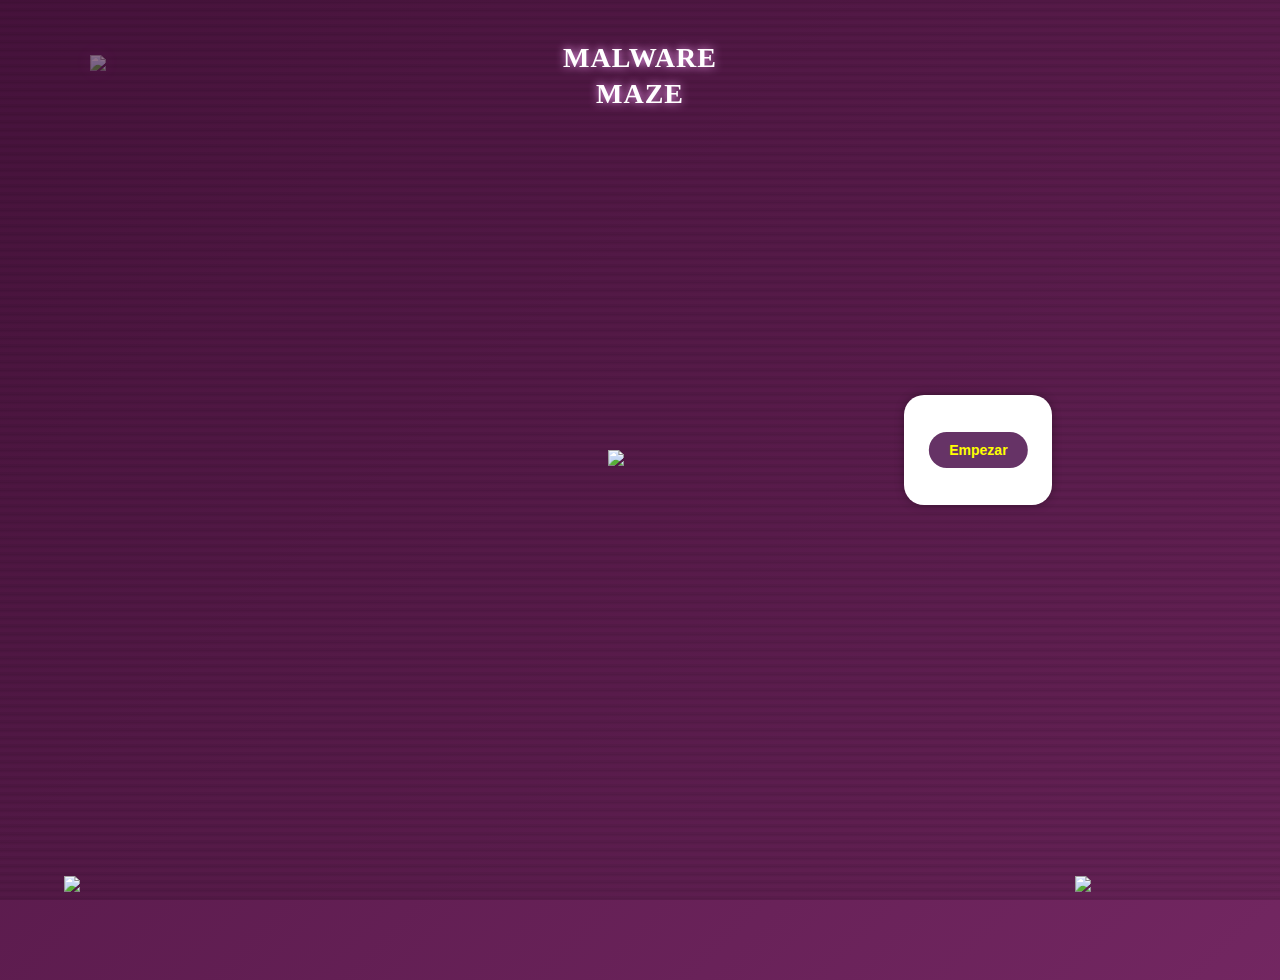
==== pacman.html @ 2940d96f "Add files via upload" ====
<!DOCTYPE html>
<html>
  <head>
    <meta charset="utf-8" />
    <title>Malware Maze</title>
    <link rel="stylesheet" href="./style.css">
    </style>

</head>

<body>
  <img class="menu-button" src="./IMG/menu.svg"
onclick="window.location.href='./index.html'">

  <h1>MALWARE<br>MAZE</h1>
  
  <div id="pacman"></div>

  <script src="controles.js"></script>
  <script src="pacman.js"></script>
  <script src="modernizr-1.5.min.js"></script>

  <script>
    var el = document.getElementById("pacman");
    if (Modernizr.canvas && Modernizr.localstorage && 
        Modernizr.audio && (Modernizr.audio.ogg || Modernizr.audio.mp3)) {
      window.setTimeout(function () { PACMAN.init(el, "./"); }, 0);
    } else { 
      el.innerHTML = "Sorry, needs a decent browser<br /><small>" + 
        "(firefox 3.6+, Chrome 4+, Opera 10+ and Safari 4+)</small>";
    }
  </script>
    <footer>
      <img src="./IMG/LogoSV.png"class="img_pie_izquierda">
      <img src="./IMG/GMWLogo_Color_S2.png"class="img_pie_derecha_3">
      <img src="./IMG/BCRLogo_Color_S1.png"class="BCR_PACMAN">
    </footer>
  

</body>
</html>
---- style.css ----
body {
  margin: 40px 0;
  font-family: "Raleway";
  font-size: 14px;
  font-weight: 500;
  background-color: #470c38;
  -webkit-font-smoothing: antialiased;
}
body {
	background: linear-gradient(-45deg, #df5bbe, #4e1542);
	background-size: 400% 400%;
	animation: gradient 5s ease infinite;
	height: 100vh;
}
@keyframes gradient {
	0% {
		background-position: 0% 50%;
	}
	50% {
		background-position: 100% 50%;
	}
	100% {
		background-position: 0% 50%;
	}
}
/*-------------------------------------------------------------------------------------------------*/
/* Interlace */
body::after {
  content: '';
  display: block;
  position: fixed;
  top: 0;
  left: 0;
  bottom: 0;
  right: 0;
  background-image: linear-gradient(
    rgba(0,0,0,.2) 0px,
    rgba(0,0,0,.1) 1px,
    rgba(0,0,0,.2) 2px,
    rgba(0,0,0,.1) 5px
  );
  background-size: 100% 8px; 
  z-index: -1;
}
/* Fondo Radial */
#gradient {
  position: fixed;
  top: 0;
  left: 0;
  width: 100%;
  height: 100%;
  z-index: -1;
}
#gradient::before {
  content: "";
  position: absolute;
  top: 0;
  left: 0;
  width: 100%;
  height: 100%;
  background: radial-gradient(ellipse farthest-corner at center top, #c456a8, #641d55);
}
/*-------------------------------------------------------------------------------------------------*/
.title {
  font-family: "Pixeled";
  font-size: 24px;
  font-weight: 700;
  color: #5D4037;
  text-align: center;
}
p {
  line-height: 1.5em;
}
h1 {
  font-family: 'Pixeled';
  color: #ffffff;
  text-align: center;
  src: url('./Pixeled.ttf') format('truetype');
  font-weight: normal;
  font-style: normal;
  font-weight: 700;
  letter-spacing: 1px;
  text-transform: uppercase;
  font-size: 28px;
  text-shadow: 0 0 10px rgb(252, 169, 255);
  transition: text-shadow 0.2s ease-in-out;
  margin: 30px auto;
  line-height: 1.3;
}
h1:hover {
  text-shadow: 0 0 15px rgb(251, 148, 255);
}
h2 {
  font-family: 'Pixeled';
  color: #fff129;
  text-align: center;
  src: url('./Pixeled.ttf') format('truetype');
  font-weight: normal;
  font-style: normal;
  font-weight: 700;
  letter-spacing: 1px;
  text-transform: uppercase;
  font-size: 22px;
  text-shadow: 0 0 20px rgb(255, 242, 53);
  transition: text-shadow 0.2s ease-in-out;
}
h2:hover {
  text-shadow: 0 0 10px rgb(255, 242, 53);
}
.smaller {
  font-size: 0.8em;
}
.container {
  padding: 40px 80px;
  display: flex;
  flex-wrap: wrap;
  justify-content: center;
}
.card-wrap {
  margin: 10px;
  transform: perspective(800px);
  transform-style: preserve-3d;
  cursor: pointer;
}
.card-wrap:hover .card-info {
  transform: translateY(0);
}
.card-wrap:hover .card-info p {
  opacity: 1;
}
.card-wrap:hover .card-info, .card-wrap:hover .card-info p {
  transition: 0.6s cubic-bezier(0.23, 1, 0.32, 1);
}
.card-wrap:hover .card-info:after {
  transition: 5s cubic-bezier(0.23, 1, 0.32, 1);
  opacity: 1;
  transform: translateY(0);
}
.card-wrap:hover .card-bg {
  transition: 0.6s cubic-bezier(0.23, 1, 0.32, 1), opacity 5s cubic-bezier(0.23, 1, 0.32, 1);
  opacity: 0.8;
}
.card-wrap:hover .card {
  transition: 0.6s cubic-bezier(0.23, 1, 0.32, 1), box-shadow 2s cubic-bezier(0.23, 1, 0.32, 1);
  box-shadow: rgba(248, 32, 255, 0.342) 0 0 40px 5px, white 0 0 0 1px, rgba(174, 53, 255, 0.384) 0 30px 60px 0, inset #333 0 0 0 5px, inset white 0 0 0 6px;
}
.card {
  position: relative;
  flex: 0 0 240px;
  width: 240px;
  height: 320px;
  background-color: #333;
  overflow: hidden;
  border-radius: 10px;
  box-shadow: rgba(171, 69, 255, 0.226) 0 30px 60px 0, inset #333 0 0 0 5px, inset rgba(255, 255, 255, 0.247) 0 0 0 6px;
  transition: 1s cubic-bezier(0.445, 0.05, 0.55, 0.95);
}
.card-bg {
  opacity: 0.5;
  position: absolute;
  top: -20px;
  left: -20px;
  width: 100%;
  height: 100%;
  padding: 20px;
  background-repeat: no-repeat;
  background-position: center;
  background-size: cover;
  transition: 1s cubic-bezier(0.445, 0.05, 0.55, 0.95), opacity 5s 1s cubic-bezier(0.445, 0.05, 0.55, 0.95);
  pointer-events: none;
}
.card-info {
  padding: 20px;
  position: absolute;
  bottom: 0;
  color: #fff;
  transform: translateY(40%);
  transition: 0.6s 1.6s cubic-bezier(0.215, 0.61, 0.355, 1);
}
.card-info p {
  font-family: 'Josefin Sans', sans-serif;
  opacity: 0;
  text-shadow: rgba(0, 0, 0, 0.651) 0 2px 3px;
  transition: 0.6s 1.6s cubic-bezier(0.215, 0.61, 0.355, 1);
}
.card-info * {
  position: relative;
  z-index: 1;
}
.card-info:after {
  content: "";
  position: absolute;
  top: 0;
  left: 0;
  z-index: 0;
  width: 100%;
  height: 100%;
  background-image: linear-gradient(to bottom, transparent 0%, rgba(0, 0, 0, 0.6) 100%);
  background-blend-mode: overlay;
  opacity: 0;
  transform: translateY(100%);
  transition: 5s 1s cubic-bezier(0.445, 0.05, 0.55, 0.95);
}
.card-info h1 {
  font-family: "Pixeled";
  font-size: 24px;
  font-weight: 700;
  text-shadow: rgba(0, 0, 0, 0.253) 0 10px 10px;
}
/*--------------------------------------------------------------------------------------------------------*/
/*PIE DE PAGINA*/
.img_pie_izquierda {
  position: fixed;
  bottom: 0;
  left: 5%;
  width: 10%;
  transform: translateY(-50%);
}
.img_pie_derecha_1 {
  position: fixed;
  bottom: 0%;
  right: 5%;
  width: 10%;
  transform: translateY(-50%);
}
.img_pie_derecha_2 {
  position: fixed;
  bottom: 0%;
  right: 16%;
  width: 10%;
  transform: translateY(-50%);
}
.img_pie_derecha_3 {
  position: fixed;
  bottom: 0%;
  right: 6%;
  width: 10%;
  transform: translateY(-50%);
}
.BCR_PACMAN {
  position: absolute;
  top: 50%;
  right: 47.5%;
  width: 5%;
  z-index: 9999;
}
.menu-button {
  position: fixed;
  top: 7%;
  left: 7%;
  cursor: pointer;
  width: 3%;
  transform: translateY(-50%);
  transition: filter 0.3s ease;
  z-index: 9998;
  filter: drop-shadow(0 0 10px rgba(255, 106, 248, 0.192));
  opacity: 0.4;
}
.menu-button:hover {
  filter: drop-shadow(0 0 10px rgba(255, 106, 248, 0.808));
  opacity: 0.8;
}
/*-------------------------------------------------------------------------------------------------*/
/* TRANSFER */
.contenedor {
  width: 75%; /* El contenedor ocupará el 70% del ancho de la pantalla */
  height: 50vh; /* El contenedor ocupará el 70% de la altura de la pantalla */
  border: 1px solid white;
  border-radius: 20px;
  padding: 10px;
  position: absolute;
  left: 50%;
  top: 50%;
  transform: translate(-50%, -50%);
  background-color: white;
  box-shadow: 0px 0px 10px rgba(0, 0, 0, 0.3); /* Agregar sombra al contenedor */
}
.boton_inicio {
  background-color: #663366;
  color: white;
  padding: 10px 20px;
  border: none;
  border-radius: 20px;
  cursor: pointer;
  position: absolute; /* Cambio a posición absoluta */
  top: 80%; /* Centrado verticalmente */
  left: 50%; /* Centrado horizontalmente */
  transform: translate(-50%, -50%); /* Ajuste final para centrado */
  font-family: 'Josefin Sans', sans-serif;
  font-weight: 550;
  font-size: 24px;
  transition: background-color 0.3s; /* transición para un cambio suave */
}
.boton_inicio:hover {
  background-color: #ffff00; /* Cambiar color al hacer hover */
  color: #663366; /* Cambiar color del texto al hacer hover */
}
.boton_enviar{
  background-color: #663366;
  color: white;
  padding: 10px 20px;
  border: none;
  border-radius: 20px;
  cursor: pointer;
  position: absolute; /* Cambio a posición absoluta */
  top: 85%; /*  verticalmente */
  left: 50%; /* Centrado horizontalmente */
  transform: translate(-50%, -50%); /* Ajuste final para centrado */
  font-family: 'Josefin Sans', sans-serif;
  font-weight: 550;
  font-size: 24px;
  transition: background-color 0.3s; /* transición para un cambio suave */
}
.boton_enviar:hover {
  background-color: #ffff00; /* Cambiar color al hacer hover */
  color: #663366; /* Cambiar color del texto al hacer hover */
}
.campo_nombre{
  font-size: 20px;
  position: absolute;
  top: 40%;
  left: 25%;
  right: 10%;
  transform: translateY(-50%);
  border-radius: 8px;
}
.texto_nombre{
  font-family: 'Josefin Sans', sans-serif;
  font-weight: 550;
  font-size: 20px;
  position: absolute;
  top: 40%; 
  right: 76%;
  transform: translateY(-50%);
}
.feedback_nombre{
  font-family: 'Josefin Sans', sans-serif;
  font-weight: 550;
  font-size: 15px;
  color:rgb(150, 19, 63);
  position: absolute;
  top: 35%;
  left: 50%;
  transform: translate(-50%, -50%);
}
.campo_correo{
  font-size: 20px;
  position: absolute;
  top: 50%;
  left: 25%;
  right: 10%;
  transform: translateY(-50%);
  border-radius: 8px;
}
.texto_correo{
  font-family: 'Josefin Sans', sans-serif;
  font-weight: 550;
  font-size: 20px;
  position: absolute;
  top: 50%; 
  right: 76%;
  transform: translateY(-50%);
}
.feedback_correo{
  font-family: 'Josefin Sans', sans-serif;
  font-weight: 550;
  font-size: 15px;
  color:rgb(150, 19, 63);
  position: absolute;
  top: 45%;
  left: 50%;
  transform: translate(-50%, -50%);
}
.campo_destino{
  font-size: 20px;
  position: absolute;
  top: 60%;
  left: 31%;
  right: 10%;
  transform: translateY(-50%);
  border-radius: 8px;
}
.texto_destino{
  font-family: 'Josefin Sans', sans-serif;
  font-weight: 550;
  font-size: 20px;
  position: absolute;
  top: 60%; 
  right: 70%;
  transform: translateY(-50%);
}
.feedback_destino{
  font-family: 'Josefin Sans', sans-serif;
  font-weight: 550;
  font-size: 15px;
  color:rgb(150, 19, 63);
  position: absolute;
  top: 55%;
  left: 50%;
  transform: translate(-50%, -50%);
}
.campo_monto{
  font-size: 20px;
  position: absolute;
  top: 70%;
  left: 25%;
  right: 10%;
  transform: translateY(-50%);
  border-radius: 8px;
}
.texto_monto{
  font-family: 'Josefin Sans', sans-serif;
  font-weight: 550;
  font-size: 20px;
  position: absolute;
  top: 70%; 
  right: 76%;
  transform: translateY(-50%);
}
.feedback_monto{
  font-family: 'Josefin Sans', sans-serif;
  font-weight: 550;
  font-size: 15px;
  color:rgb(150, 19, 63);
  position: absolute;
  top: 65%;
  left: 50%;
  transform: translate(-50%, -50%);
}
.boton_puntaje{
  background-color: #ffff00;
  color: 663366;
  padding: 10px 20px;
  border: none;
  border-radius: 20px;
  cursor: pointer;
  position: absolute; /* Cambio a posición absoluta */
  top: 85%; /*  verticalmente */
  left: 85%; /* Centrado horizontalmente */
  transform: translate(-50%, -50%); /* Ajuste final para centrado */
  font-family: 'Josefin Sans', sans-serif;
  font-weight: 550;
  font-size: 14px;
  transition: background-color 0.3s; /* transición para un cambio suave */
}
.boton_puntaje:hover {
  background-color: #ffa600; /* Cambiar color al hacer hover */
  color: #582658; /* Cambiar color del texto al hacer hover */
}
.mostrar-contador {
  position: absolute;
  top: 35%;
  left: 50%;
  transform: translate(-50%, -50%);
  font-size: 20px;
  text-align: center;
  font-family: 'Pixeled';
  color:#582658;
  text-shadow: 0 0 15px rgb(255, 198, 252);
}
.boton_reinicio {
  background-color: #663366;
  color: white;
  padding: 10px 20px;
  border: none;
  border-radius: 20px;
  cursor: pointer;
  position: absolute; /* Cambio a posición absoluta */
  top: 85%; /* Centrado verticalmente */
  left: 50%; /* Centrado horizontalmente */
  transform: translate(-50%, -50%); /* Ajuste final para centrado */
  font-family: 'Josefin Sans', sans-serif;
  font-weight: 550;
  font-size: 24px;
  transition: background-color 0.3s; /* transición para un cambio suave */
}
.boton_reinicio:hover {
  background-color: #ffff00; /* Cambiar color al hacer hover */
  color: #663366; /* Cambiar color del texto al hacer hover */
}
.boton_puntajefinal{
  background-color: #ffff00;
  color: 663366;
  padding: 10px 20px;
  border: none;
  border-radius: 20px;
  cursor: pointer;
  position: absolute;
  top: 50%;
  left: 50%;
  transform: translate(-50%, -50%);
  font-family: 'Josefin Sans', sans-serif;
  font-weight: 550;
  font-size: 24px;
  transition: background-color 0.3s;
}
.boton_puntajefinal:hover {
  background-color: #ffa600;
  color: #582658;
}
.boton_recargar{
  background-color: #ffff00;
  color: #663366;
  padding: 10px 20px;
  border: none;
  border-radius: 20px;
  cursor: pointer;
  position: absolute; /* Cambio a posición absoluta */
  top: 85%; /*  verticalmente */
  left: 20%; /* Centrado horizontalmente */
  transform: translate(-50%, -50%); /* Ajuste final para centrado */
  font-family: 'Josefin Sans', sans-serif;
  font-weight: 550;
  font-size: 14px;
  transition: background-color 0.3s; /* transición para un cambio suave */
}
.boton_recargar:hover {
  background-color: #ffa600; /* Cambiar color al hacer hover */
  color: #582658; /* Cambiar color del texto al hacer hover */
}
.instrucciones{
  color: #663366;
  position: absolute; /* Cambio a posición absoluta */
  top: 50%; /* Centrado verticalmente */
  left: 50%; /* Centrado horizontalmente */
  transform: translate(-50%, -50%); /* Ajuste final para centrado */
  font-family: 'Josefin Sans', sans-serif;
  font-weight: 550;
  font-size: 20px;
  text-align: justify;
  text-align-last: left;
}
/*-------------------------------------------------------------------------------------------------*/
/* Pacman */
#pacman {
  height:743px;
  width:564px;
  margin:50px auto;
}
@font-face {
  font-family: 'Pixeled';
  src: url('Pixeled.ttf') format('truetype');
  font-weight: normal;
  font-style: normal;
}
/*-------------------------------------------------------------------------------------------------*/
/* Controles */
.controles{
  width: 10%; /* El contenedor ocupará el 70% del ancho de la pantalla */
  height: 10vh; /* El contenedor ocupará el 70% de la altura de la pantalla */
  border: none;
  border-radius: 20px;
  padding: 10px;
  position: absolute;
  right: 12%;
  top: 50%;
  transform: translate(-50%, -50%);
  background-color: white;
  box-shadow: 0px 0px 10px rgba(0, 0, 0, 0.3); /* Agregar sombra al contenedor */
}
.boton_e{
  background-color: #663366;
  color: #ffff00;
  padding: 10px 20px;
  border: none;
  border-radius: 20px;
  cursor: pointer;
  position: absolute;
  top: 50%;
  left: 50%;
  transform: translate(-50%, -50%);
  font-family: 'Josefin Sans', sans-serif;
  font-weight: 550;
  font-size: 14px;
  transition: background-color 0.3s;
  z-index: 9995;
}
.boton_e:hover {
  background-color: #ffff00;
  color: #663366;
}
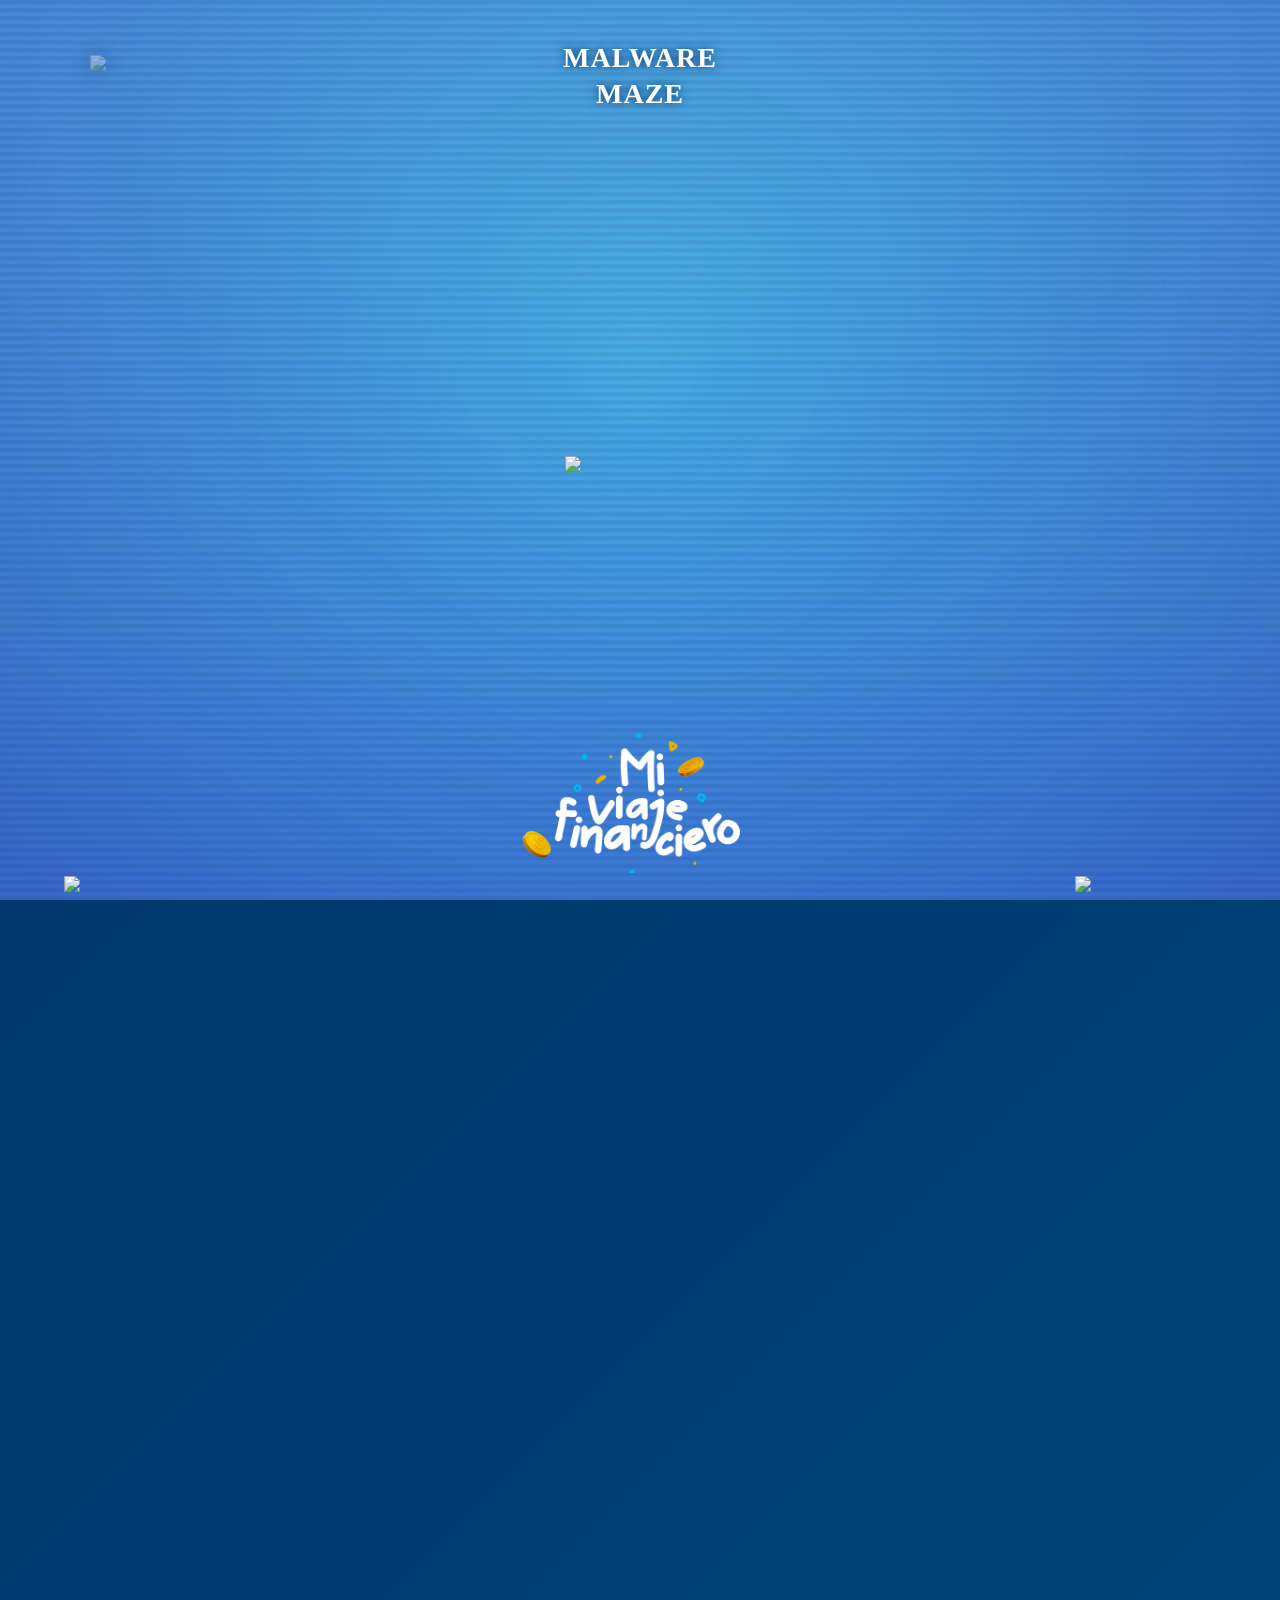
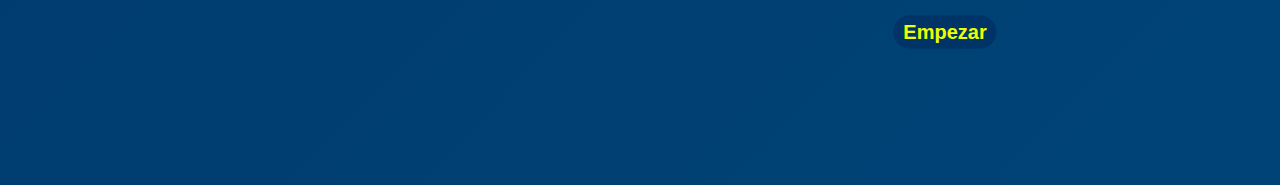
==== commit d415ce86: "Add files via upload" ====
--- a/pacman.html
+++ b/pacman.html
@@ -3,7 +3,7 @@
   <head>
     <meta charset="utf-8" />
     <title>Malware Maze</title>
-    <link rel="stylesheet" href="./style.css">
+    <link rel="stylesheet" href="./styleBlueGaze.css">
     </style>
 
 </head>
@@ -13,9 +13,8 @@
 onclick="window.location.href='./index.html'">
 
   <h1>MALWARE<br>MAZE</h1>
-  
-  <div id="pacman"></div>
-
+  <img src="./IMG/BCRLogo_Color_S1.png"class="img_pacman">
+  <div class="pacman-div" id="pacman"></div>
   <script src="controles.js"></script>
   <script src="pacman.js"></script>
   <script src="modernizr-1.5.min.js"></script>
@@ -30,10 +29,14 @@
         "(firefox 3.6+, Chrome 4+, Opera 10+ and Safari 4+)</small>";
     }
   </script>
+
+<div class="special-bg-page">
+</div>
+
     <footer>
       <img src="./IMG/LogoSV.png"class="img_pie_izquierda">
       <img src="./IMG/GMWLogo_Color_S2.png"class="img_pie_derecha_3">
-      <img src="./IMG/BCRLogo_Color_S1.png"class="BCR_PACMAN">
+      <img src="./IMG/Pacman_Pie.png"class="img_pie_centro">
     </footer>
   
 
--- a/styleBlueGaze.css
+++ b/styleBlueGaze.css
@@ -0,0 +1,893 @@
+body {
+  margin: 40px 0;
+  font-family: "Raleway";
+  font-size: 14px;
+  font-weight: 500;
+  background-color: #003366;
+  -webkit-font-smoothing: antialiased;
+}
+body {
+	background: linear-gradient(-45deg, #006699, #003366);
+	background-size: 400% 400%;
+	animation: gradient 5s ease infinite;
+	height: 100vh;
+}
+@keyframes gradient {
+	0% {
+		background-position: 0% 50%;
+	}
+	50% {
+		background-position: 100% 50%;
+	}
+	100% {
+		background-position: 0% 50%;
+	}
+}
+
+.special-bg-page {
+  background-image: url('./IMG/PacmanBG.png');
+  background-size: cover;
+  background-repeat: no-repeat;
+  background-position: center;
+  min-height: 100vh;
+  width: 100%;
+  overflow: hidden;
+  position: fixed;
+  top: 0;
+  left: 0;
+  z-index: -1;
+}
+
+/*-------------------------------------------------------------------------------------------------*/
+/* Interlace */
+body::after {
+  content: '';
+  display: block;
+  position: fixed;
+  top: 0;
+  left: 0;
+  bottom: 0;
+  right: 0;
+  background-image: linear-gradient(
+    rgba(0,0,0,.2) 0px,
+    rgba(0,0,0,.1) 1px,
+    rgba(0,0,0,.2) 2px,
+    rgba(0,0,0,.1) 5px
+  );
+  background-size: 100% 8px; 
+  z-index: -1;
+}
+/* Fondo Radial */
+#gradient {
+  position: fixed;
+  top: 0;
+  left: 0;
+  width: 100%;
+  height: 100%;
+  z-index: -1;
+}
+#gradient::before {
+  content: "";
+  position: absolute;
+  top: 0;
+  left: 0;
+  width: 100%;
+  height: 100%;
+  background: radial-gradient(ellipse farthest-corner at center top, #003366, #006699);
+}
+/*-------------------------------------------------------------------------------------------------*/
+.title {
+  font-family: "Pixeled";
+  font-size: 24px;
+  font-weight: 700;
+  color: #5D4037;
+  text-align: center;
+}
+p {
+  line-height: 1.5em;
+}
+h1 {
+  font-family: 'Pixeled';
+  color: #ffffff;
+  text-align: center;
+  src: url('./Pixeled.ttf') format('truetype');
+  font-weight: normal;
+  font-style: normal;
+  font-weight: 700;
+  letter-spacing: 1px;
+  text-transform: uppercase;
+  font-size: 28px;
+  text-shadow: 0 0 10px #003366;
+  transition: text-shadow 0.2s ease-in-out;
+  margin: 30px auto;
+  line-height: 1.3;
+}
+h1:hover {
+  text-shadow: 0 0 15px rgba(255, 255, 255, 0.425);
+}
+h2 {
+  font-family: 'Pixeled';
+  color: #fff129;
+  text-align: center;
+  src: url('./Pixeled.ttf') format('truetype');
+  font-weight: normal;
+  font-style: normal;
+  font-weight: 700;
+  letter-spacing: 1px;
+  text-transform: uppercase;
+  font-size: 22px;
+  text-shadow: 0 0 20px rgb(255, 242, 53);
+  transition: text-shadow 0.2s ease-in-out;
+}
+h2:hover {
+  text-shadow: 0 0 10px rgb(255, 242, 53);
+}
+.smaller {
+  font-size: 0.8em;
+}
+.container {
+  padding: 40px 80px;
+  display: flex;
+  flex-wrap: wrap;
+  justify-content: center;
+}
+.card-wrap {
+  margin: 10px; /* MARGEN ENTRE CARTAS JS*/
+  transform: perspective(800px);
+  transform-style: preserve-3d;
+  cursor: pointer;
+}
+.card-wrap:hover .card-info {
+  transform: translateY(0);
+}
+.card-wrap:hover .card-info p {
+  opacity: 1;
+}
+.card-wrap:hover .card-info, .card-wrap:hover .card-info p {
+  transition: 0.6s cubic-bezier(0.23, 1, 0.32, 1);
+}
+.card-wrap:hover .card-info:after {
+  transition: 5s cubic-bezier(0.23, 1, 0.32, 1);
+  opacity: 1;
+  transform: translateY(0);
+}
+.card-wrap:hover .card-bg {
+  transition: 0.6s cubic-bezier(0.23, 1, 0.32, 1), opacity 5s cubic-bezier(0.23, 1, 0.32, 1);
+  opacity: 0.8;
+}
+.card-wrap:hover .card {
+  transition: 0.6s cubic-bezier(0.23, 1, 0.32, 1), box-shadow 2s cubic-bezier(0.23, 1, 0.32, 1);
+  box-shadow: rgba(248, 32, 255, 0.342) 0 0 40px 5px, white 0 0 0 1px, rgba(174, 53, 255, 0.384) 0 30px 60px 0, inset #333 0 0 0 5px, inset white 0 0 0 6px;
+}
+.card { /* TAMAÑO DE CARTAS JS*/
+  position: relative;
+  flex: 0 0 240px;
+  width: 235px;
+  height: 315px;
+  background-color: #333;
+  overflow: hidden;
+  border-radius: 10px;
+  box-shadow: rgba(171, 69, 255, 0.226) 0 30px 60px 0, inset #333 0 0 0 5px, inset rgba(255, 255, 255, 0.247) 0 0 0 6px;
+  transition: 1s cubic-bezier(0.445, 0.05, 0.55, 0.95);
+}
+.card-bg {
+  opacity: 0.5;
+  position: absolute;
+  top: -20px;
+  left: -20px;
+  width: 100%;
+  height: 100%;
+  padding: 20px;
+  background-repeat: no-repeat;
+  background-position: center;
+  background-size: cover;
+  transition: 1s cubic-bezier(0.445, 0.05, 0.55, 0.95), opacity 5s 1s cubic-bezier(0.445, 0.05, 0.55, 0.95);
+  pointer-events: none;
+}
+.card-info {
+  padding: 20px;
+  position: absolute;
+  bottom: 0;
+  color: #fff;
+  transform: translateY(40%);
+  transition: 0.6s 1.6s cubic-bezier(0.215, 0.61, 0.355, 1);
+}
+.card-info p {
+  font-family: 'Josefin Sans', sans-serif;
+  opacity: 0;
+  text-shadow: rgba(0, 0, 0, 0.651) 0 2px 3px;
+  transition: 0.6s 1.6s cubic-bezier(0.215, 0.61, 0.355, 1);
+}
+.card-info * {
+  position: relative;
+  z-index: 1;
+}
+.card-info:after {
+  content: "";
+  position: absolute;
+  top: 0;
+  left: 0;
+  z-index: 0;
+  width: 100%;
+  height: 100%;
+  background-image: linear-gradient(to bottom, transparent 0%, rgba(0, 0, 0, 0.6) 100%);
+  background-blend-mode: overlay;
+  opacity: 0;
+  transform: translateY(100%);
+  transition: 5s 1s cubic-bezier(0.445, 0.05, 0.55, 0.95);
+}
+.card-info h1 {
+  font-family: "Pixeled";
+  font-size: 24px;
+  font-weight: 700;
+  text-shadow: rgba(0, 0, 0, 0.253) 0 10px 10px;
+}
+/*--------------------------------------------------------------------------------------------------------*/
+/*PIE DE PAGINA*/
+.img_pie_centro {
+  position: fixed;
+  bottom: 3%;
+  left: 50%;
+  width: 20%;
+  transform: translateX(-50%);
+}
+
+.img_pie_izquierda {
+  position: fixed;
+  bottom: 0;
+  left: 5%;
+  width: 10%;
+  transform: translateY(-50%);
+}
+.img_pie_derecha_1 {
+  position: fixed;
+  bottom: 0%;
+  right: 5%;
+  width: 10%;
+  transform: translateY(-50%);
+}
+.img_pie_derecha_2 {
+  position: fixed;
+  bottom: 0%;
+  right: 16%;
+  width: 10%;
+  transform: translateY(-50%);
+}
+.img_pie_derecha_3 {
+  position: fixed;
+  bottom: 0%;
+  right: 6%;
+  width: 10%;
+  transform: translateY(-50%);
+}
+.menu-button {
+  position: fixed;
+  top: 7%;
+  left: 7%;
+  cursor: pointer;
+  width: 50px;
+  transform: translateY(-50%);
+  transition: filter 0.3s ease;
+  z-index: 9998;
+  filter: drop-shadow(0 0 10px #003366);
+  opacity: 0.4;
+}
+.menu-button:hover {
+  filter: drop-shadow(0 0 10px #006699);
+  opacity: 0.8;
+}
+/*-------------------------------------------------------------------------------------------------*/
+/* TRANSFER */
+.contenedor {
+  width: 75%; /* El contenedor ocupará el 70% del ancho de la pantalla */
+  height: 50vh; /* El contenedor ocupará el 70% de la altura de la pantalla */
+  border: 1px solid white;
+  border-radius: 20px;
+  padding: 10px;
+  position: absolute;
+  left: 50%;
+  top: 50%;
+  transform: translate(-50%, -50%);
+  background-color: rgb(230, 230, 230);
+  box-shadow: 0px 0px 10px rgba(0, 0, 0, 0.3); /* Agregar sombra al contenedor */
+}
+.boton_enviar{
+  background-color: #ffcc00;
+  color: white;
+  padding: 8px 24px;
+  border: solid;
+  border-radius: 20px;
+  border-color: #ffcc00;
+  border-width: 2px;
+  cursor: pointer;
+  position: absolute; /* Cambio a posición absoluta */
+  top: 77%; /*  verticalmente */
+  left: 50%; /* Centrado horizontalmente */
+  transform: translate(-50%, -50%); /* Ajuste final para centrado */
+  font-family: 'Josefin Sans', sans-serif;
+  font-weight: 550;
+  font-size: 14px;
+  transition: background-color 0.3s; /* transición para un cambio suave */
+  border-width: 2px;
+}
+.boton_enviar:hover {
+  background-color: #00669900; /* Cambiar color al hacer hover */
+  border: solid;
+  border-color: #ffcc00;
+  border-width: 2px;
+}
+.texto_de_campo{
+  color: white;
+  text-transform: uppercase;
+  font-family: 'Josefin Sans', sans-serif;
+  font-weight: 550;
+  font-size: 14px;
+  position: absolute;
+  left: 33%;
+  transform: translateY(-50%);
+}
+.feedback_nombre{
+  font-family: 'Josefin Sans', sans-serif;
+  font-weight: 550;
+  font-size: 15px;
+  color:#ffffff;
+  position: absolute;
+  left: 56%;
+  transform: translate(-50%, -50%);
+  z-index: 9995;
+
+}
+.feedback_correo{
+  font-family: 'Josefin Sans', sans-serif;
+  font-weight: 550;
+  font-size: 15px;
+  color:#006699;
+  position: absolute;
+  top: 45%;
+  left: 50%;
+  transform: translate(-50%, -50%);
+}
+.feedback_destino{
+  font-family: 'Josefin Sans', sans-serif;
+  font-weight: 550;
+  font-size: 15px;
+  color:#006699;
+  position: absolute;
+  top: 55%;
+  left: 50%;
+  transform: translate(-50%, -50%);
+}
+.feedback_monto{
+  font-family: 'Josefin Sans', sans-serif;
+  font-weight: 550;
+  font-size: 15px;
+  color:#006699;
+  position: absolute;
+  top: 65%;
+  left: 50%;
+  transform: translate(-50%, -50%);
+}
+.boton_puntaje {
+  background-color: #00336600;
+  color: #ffffff;
+  padding: 10px 20px;
+  border: none;
+  border-radius: 20px;
+  cursor: pointer;
+  position: absolute;
+  top: 86%;
+  font-family: 'Josefin Sans', sans-serif;
+  font-weight: 550;
+  font-size: 14px;
+  transition: background-color 0.3s;
+  transform: translateY(-50%);
+  left: 50%;
+  transform: translateX(-50%) translateY(-50%);
+}
+.mostrar-contador {
+  position: absolute;
+  top: 30%;
+  left: 50%;
+  transform: translate(-50%, -50%);
+  font-size: 20px;
+  text-align: center;
+  font-family: 'Pixeled';
+  color:#ffffff;
+}
+.boton_reinicio {
+  background-color: #003366;
+  color: white;
+  padding: 10px 20px;
+  border: none;
+  border-radius: 20px;
+  cursor: pointer;
+  position: absolute; /* Cambio a posición absoluta */
+  top: 85%; /* Centrado verticalmente */
+  left: 50%; /* Centrado horizontalmente */
+  transform: translate(-50%, -50%); /* Ajuste final para centrado */
+  font-family: 'Josefin Sans', sans-serif;
+  font-weight: 550;
+  font-size: 24px;
+  transition: background-color 0.3s; /* transición para un cambio suave */
+}
+.boton_reinicio:hover {
+  background-color: #00669900; /* Cambiar color al hacer hover */
+  border: solid;
+  border-color: #ffffff;
+}
+.boton_puntajefinal{
+  background-color: #00336600;
+  color: white;
+  padding: 10px 20px;
+  border: none;
+  border-radius: 20px;
+  cursor: pointer;
+  position: absolute;
+  top: 50%;
+  left: 50%;
+  transform: translate(-50%, -50%);
+  font-family: 'Josefin Sans', sans-serif;
+  font-weight: 550;
+  font-size: 44px;
+  transition: background-color 0.3s;
+}
+.boton_recargar{
+  background-color: #003366;
+  color: white;
+  padding: 8px 5px;
+  border: none;
+  border-radius: 20px;
+  cursor: pointer;
+  position: absolute; /* Cambio a posición absoluta */
+  top: 93%; /*  verticalmente */
+  font-family: 'Josefin Sans', sans-serif;
+  font-weight: 550;
+  font-size: 14px;
+  transition: background-color 0.3s; /* transición para un cambio suave */
+  left: 50%;
+  transform: translateX(-50%) translateY(-50%);
+}
+.boton_recargar:hover {
+  background-color: #006699; /* Cambiar color al hacer hover */
+}
+.instrucciones{
+  color: #003366;
+  position: absolute; /* Cambio a posición absoluta */
+  top: 50%; /* Centrado verticalmente */
+  left: 50%; /* Centrado horizontalmente */
+  transform: translate(-50%, -50%); /* Ajuste final para centrado */
+  font-family: 'Josefin Sans', sans-serif;
+  font-weight: 550;
+  font-size: 20px;
+  text-align:justify;
+  text-align-last:left;
+  width: 90%;
+  line-height: 1;
+
+}
+/*-------------------------------------------------------------------------------------------------*/
+/* Pacman */
+.pacman-div{
+  position: absolute; /* Cambio a posición absoluta */
+  top: 50%; /* Centrado verticalmente */
+  left: 50%; /* Centrado horizontalmente */
+  transform: translate(-50%, -50%); /* Ajuste final para centrado */
+}
+.img_pacman {
+  width: 150px; /* Ancho original de la imagen */
+  height: auto; /* Altura ajustada automáticamente para mantener la proporción */
+  position: absolute;
+  z-index: 9995;
+  top: 51.5%; /* Centrado verticalmente */
+  left: 50%; /* Centrado horizontalmente */
+  transform: translate(-50%, -50%); /* Ajuste final para centrado */
+}
+#pacman {
+  height:1450px;
+  width:1342px;
+  margin:20px auto;
+}
+@font-face {
+  font-family: 'Pixeled';
+  src: url('Pixeled.ttf') format('truetype');
+  font-weight: normal;
+  font-style: normal;
+}
+/*-------------------------------------------------------------------------------------------------*/
+/* Controles */
+.controles{
+  position: absolute;
+  top: 1700px;
+  right: 250px;
+  width: 150px;
+  height:150px;
+  transform: translateY(-50%);
+
+  border: none;
+  border-radius: 25px;
+  padding: 10px;
+  background-color: rgba(255, 255, 255, 0);
+}
+.boton_e{
+  background-color: #003366;
+  color: #eeff00;
+  padding: 5px 10px;
+  border: none;
+  border-radius: 20px;
+  cursor: pointer;
+  position: absolute;
+  top: 10%;
+  left: 50%;
+  transform: translate(-50%, -50%);
+  font-family: 'Josefin Sans', sans-serif;
+  font-weight: 550;
+  font-size: 20px;
+  transition: background-color 0.3s;
+  z-index: 9995;
+}
+.boton_p{
+  background-color: #003366;
+  color: #eeff00;
+  padding: 5px 15px;
+  border: none;
+  border-radius: 20px;
+  cursor: pointer;
+  position: absolute;
+  top: 90%;
+  left: 50%;
+  transform: translate(-50%, -50%);
+  font-family: 'Josefin Sans', sans-serif;
+  font-weight: 550;
+  font-size: 20px;
+  transition: background-color 0.3s;
+  z-index: 9995;
+}
+.boton_up{
+  background-color: #003366;
+  color: #eeff00;
+  padding: 6px 6px;
+  border: none;
+  border-radius: 5px;
+  cursor: pointer;
+  position: absolute;
+  top: 38%;
+  left: 50%;
+  transform: translate(-50%, -50%);
+  font-family: 'Josefin Sans', sans-serif;
+  font-weight: 550;
+  font-size: 30px;
+  transition: background-color 0.3s;
+  z-index: 9995;
+}
+.boton_down{
+  background-color: #003366;
+  color: #eeff00;
+  padding: 6px 6px;
+  border: none;
+  border-radius: 5px;
+  cursor: pointer;
+  position: absolute;
+  top: 65%;
+  left: 50%;
+  transform: translate(-50%, -50%);
+  font-family: 'Josefin Sans', sans-serif;
+  font-weight: 550;
+  font-size: 30px;
+  transition: background-color 0.3s;
+  z-index: 9995;
+}
+.boton_right{
+  background-color: #003366;
+  color: #eeff00;
+  padding: 6px 6px;
+  border: none;
+  border-radius: 5px;
+  cursor: pointer;
+  position: absolute;
+  top: 60%;
+  left: 80%;
+  transform: translate(-50%, -50%);
+  font-family: 'Josefin Sans', sans-serif;
+  font-weight: 550;
+  font-size: 30px;
+  transition: background-color 0.3s;
+  z-index: 9995;
+}
+.boton_left{
+  background-color: #003366;
+  color: #eeff00;
+  padding: 6px 6px;
+  border: none;
+  border-radius: 5px;
+  cursor: pointer;
+  position: absolute;
+  top: 60%;
+  left: 20%;
+  transform: translate(-50%, -50%);
+  font-family: 'Josefin Sans', sans-serif;
+  font-weight: 550;
+  font-size: 30px;
+  transition: background-color 0.3s;
+  z-index: 9995;
+}
+/*-------------------------------------------------------------------------------------------------*/
+/* CIPHER */
+.boton_letra {
+  background-color: #ffffff28;
+  color: #ffffff;
+  padding: 5px 10px;
+  border-radius: 4px;
+  border-color: #ffffff;
+  border-width: 2px;
+  font-size: 18px;
+  font-family: 'Josefin Sans', sans-serif;
+  font-weight: bold;
+  margin: 1px;
+  box-shadow: 0px 0px 4px rgba(255, 255, 255, 0.253); 
+}
+.boton_letra:hover {
+  color:#ffffff;
+  background-color: #003366;
+  box-shadow: 0px 0px 6px rgba(255, 255, 255, 0.616); 
+}
+.intentos{
+  font-family: 'Pixeled';
+  color: #ffffff;
+  text-align: center;
+  text-transform: uppercase;
+  font-size: 14px;
+  text-shadow: 0 0 10px rgb(255, 226, 244);
+  margin-top: 0%;
+}
+#keyboard{
+  font-family: 'Pixeled';
+  color: #ffffff;
+  text-align: center;
+  text-transform: uppercase;
+  font-size: 20px;
+  text-shadow: 0 0 10px rgb(255, 255, 255);
+}
+.guiones{
+  font-family: 'Pixeled';
+  color: #fcff56;
+  text-align: center;
+  text-transform: uppercase;
+  font-size: 20px;
+  text-shadow: 0 0 10px rgb(243, 255, 77);
+  margin-top: 0%;
+}
+.b_reiniciar {
+  font-family: 'Pixeled';
+  color: white;
+  background-color: #ffbc40;
+  border: none;
+  border-radius: 8px;
+  cursor: pointer;
+  display: block;
+  margin: 0 auto;
+  padding: 8px 12px;
+  transition: all 0.3s ease;
+  box-shadow: 0px 4px 6px rgba(255, 255, 255, 0.425); 
+}
+
+.b_reiniciar:hover {
+  color: rgb(175, 104, 22);
+  box-shadow: 0px 4px 6px rgba(255, 251, 28, 0.425);
+}
+#hangmanPic {
+  filter:opacity(75%);
+  width: 10%;
+  filter: drop-shadow(0 0 10px rgba(215, 57, 255, 0.678));
+}
+
+.pcorrectas{
+  font-family: 'Pixeled';
+  color: #2ec521;
+  text-align: center;
+  text-transform: uppercase;
+  font-size: 14px;
+  text-shadow: 0 0 10px rgb(107, 255, 22);
+  margin-top: 0%;
+}
+.pincorrectas{
+  font-family: 'Pixeled';
+  color: #ffaa3b;
+  text-align: center;
+  text-transform: uppercase;
+  font-size: 14px;
+  text-shadow: 0 0 10px rgb(255, 167, 67);
+  margin-top: 0%;
+}
+
+/*-------------------------------------------------------------------------------------------------*/
+/* TRANSFER 365*/
+.contenedor365{
+  width: 325px;
+  height: 325px; 
+  border: 1px solid white;
+  border-radius: 20px;
+  padding: 10px;
+  position: fixed;
+  left: 50%;
+  top: 50%;
+  transform: translate(-50%, -50%);
+  background-color: rgb(230, 230, 230);
+  box-shadow: 0px 5px 10px #1f1f1f7e;
+}
+.titulo365{
+  color: #1f1f1f;
+  font-family: 'Josefin Sans', sans-serif;
+  font-weight: 550;
+  font-size: 28px;
+  position: absolute;
+  text-align: center;
+}
+.instrucciones365{
+  position: absolute;
+  color: #1f1f1f;
+  font-family: 'Josefin Sans', sans-serif;
+  font-weight: 550;
+  font-size: 14px;
+  line-height: 1;
+  justify-content: center;
+}
+.botones_jugadores365{
+  width: 200px;
+  background-color: #003366;
+  color: rgb(235, 235, 235);
+  border: none;
+  padding: 10px 20px;
+  border-radius: 20px;
+  font-family: 'Josefin Sans', sans-serif;
+  font-weight: 550;
+  font-size: 24px;
+  align-items: center;
+  justify-content: center;
+  transition: background-color 0.2s ease;
+}
+.botones_jugadores365:hover{
+  background-color: #006699;
+}
+.botones_365_2{
+  width: 200px;
+  background-color: #003366;
+  color: rgb(235, 235, 235);
+  border: none;
+  padding: 10px 20px;
+  border-radius: 10px;
+  font-family: 'Josefin Sans', sans-serif;
+  font-weight: 550;
+  font-size: 24px;
+  align-items: center;
+  justify-content: center;
+  transition: background-color 0.2s ease;
+}
+.botones_365_2:hover{
+  background-color: #006699;
+}
+.botones_365_Atras{
+  width: 200px;
+  background-color: rgba(230, 230, 230, 0);
+  color: #006699;
+  border: none;
+  padding: 10px 20px;
+  border-radius: 10px;
+  font-family: 'Josefin Sans', sans-serif;
+  font-weight: 550;
+  font-size: 18px;
+  align-items: center;
+  justify-content: center;
+  transition: color 0.2 ease;
+}
+.botones_365_Atras:hover{
+  color: #003366;
+}
+.cantidad_transferir{
+  color: #1f1f1f;
+  font-family: 'Josefin Sans', sans-serif;
+  font-weight: 550;
+  font-size: 80px;
+  position: absolute;
+  text-align: center;
+}
+.cantidad_transferir2{
+  color: #1f1f1f;
+  font-family: 'Josefin Sans', sans-serif;
+  font-weight: 550;
+  font-size: 50px;
+  position: absolute;
+  text-align: center;
+}
+.botones_monto{
+  width: 60px;
+  background-color: #003366;
+  color: rgb(235, 235, 235);
+  border: none;
+  padding: 0px 5px;
+  border-radius: 60px;
+  font-family: 'Josefin Sans', sans-serif;
+  font-weight: 550;
+  font-size: 60px;
+  align-items: center;
+  justify-content: center;
+  transition: background-color 0.2s ease;
+}
+.botones_monto:hover{
+  background-color: #006699;
+}
+.botones_confirmar{
+  width: 155px;
+  background-color: #003366;
+  color: rgb(235, 235, 235);
+  border: none;
+  padding: 10px 10px;
+  border-radius: 20px;
+  font-family: 'Josefin Sans', sans-serif;
+  font-weight: 550;
+  font-size: 20px;
+  align-items: center;
+  justify-content: center;
+  transition: background-color 0.2s ease;
+}
+.botones_confirmar:hover{
+  background-color: #006699;
+}
+.confirmar365{
+  position: absolute;
+  color: #1f1f1f;
+  font-family: 'Josefin Sans', sans-serif;
+  font-weight: 550;
+  font-size: 14px;
+  line-height: 1;
+  text-align: center;
+}
+.sinfondo{
+  color: #1f1f1f;
+  width: 250px;
+  font-family: 'Josefin Sans', sans-serif;
+  font-weight: 550;
+  font-size: 20px;
+  position: absolute;
+  text-align: justify;
+}
+.transaccion_aprobada{
+  color: #1f1f1f;
+  width: 250px;
+  font-family: 'Josefin Sans', sans-serif;
+  font-weight: 550;
+  font-size: 20px;
+  position: absolute;
+  text-align: center;
+}
+.campo_a_llenar{
+  background-color: #003366;
+  border: solid;
+  border-color: #003366;
+  color:white;
+  font-size: 14px;
+  position: absolute;
+  left: 32%;
+  right: 32%;
+  transform: translateY(-50%);
+  border-radius: 8px;
+}
+.campo_a_llenar::placeholder {
+  text-transform: uppercase;
+  color: #006699;
+}
+.dropdown_menu{
+  border-radius: 8px;
+  position: absolute;
+  color: white;
+  font-size: 18px;
+  top: 27%;
+  width: 36%; /* Adjust the width as needed */
+  left: 50%;
+  transform: translateX(-50%);
+  background-color: #003366;
+  border-radius: 8px;
+}
+select.dropdown_menu option[disabled] {
+  color: #006699;
+}
+
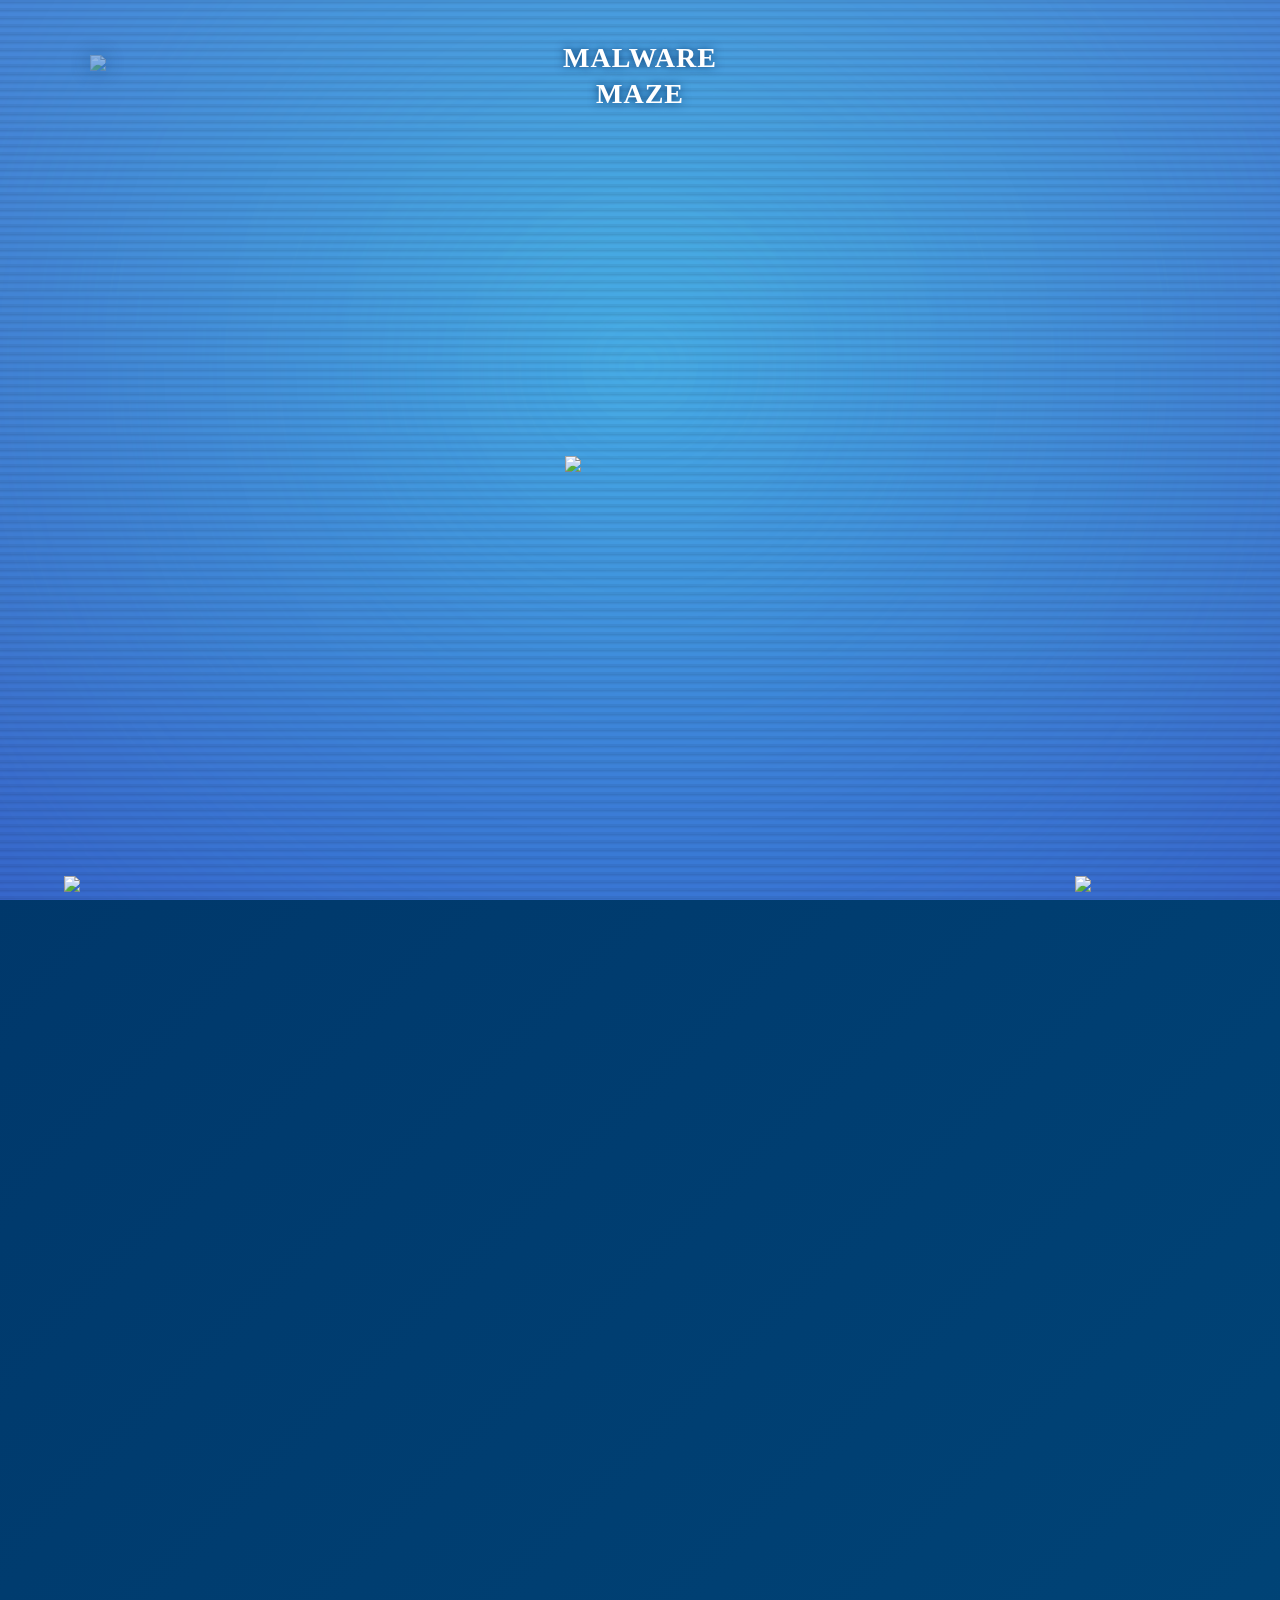
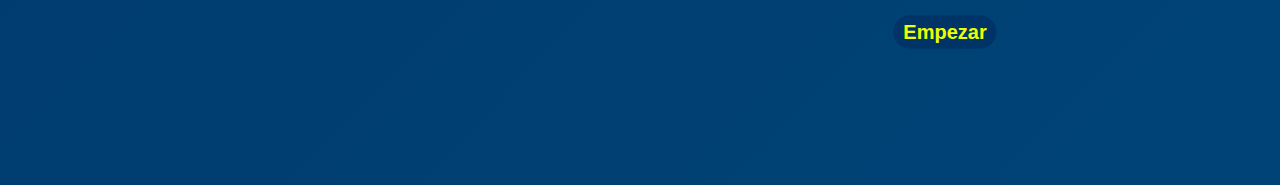
==== commit f9e66fc5: "Add files via upload" ====
--- a/pacman.html
+++ b/pacman.html
@@ -36,7 +36,7 @@
     <footer>
       <img src="./IMG/LogoSV.png"class="img_pie_izquierda">
       <img src="./IMG/GMWLogo_Color_S2.png"class="img_pie_derecha_3">
-      <img src="./IMG/Pacman_Pie.png"class="img_pie_centro">
+      <!--<img src="./IMG/Pacman_Pie.png"class="img_pie_centro">-->
     </footer>
   
 
